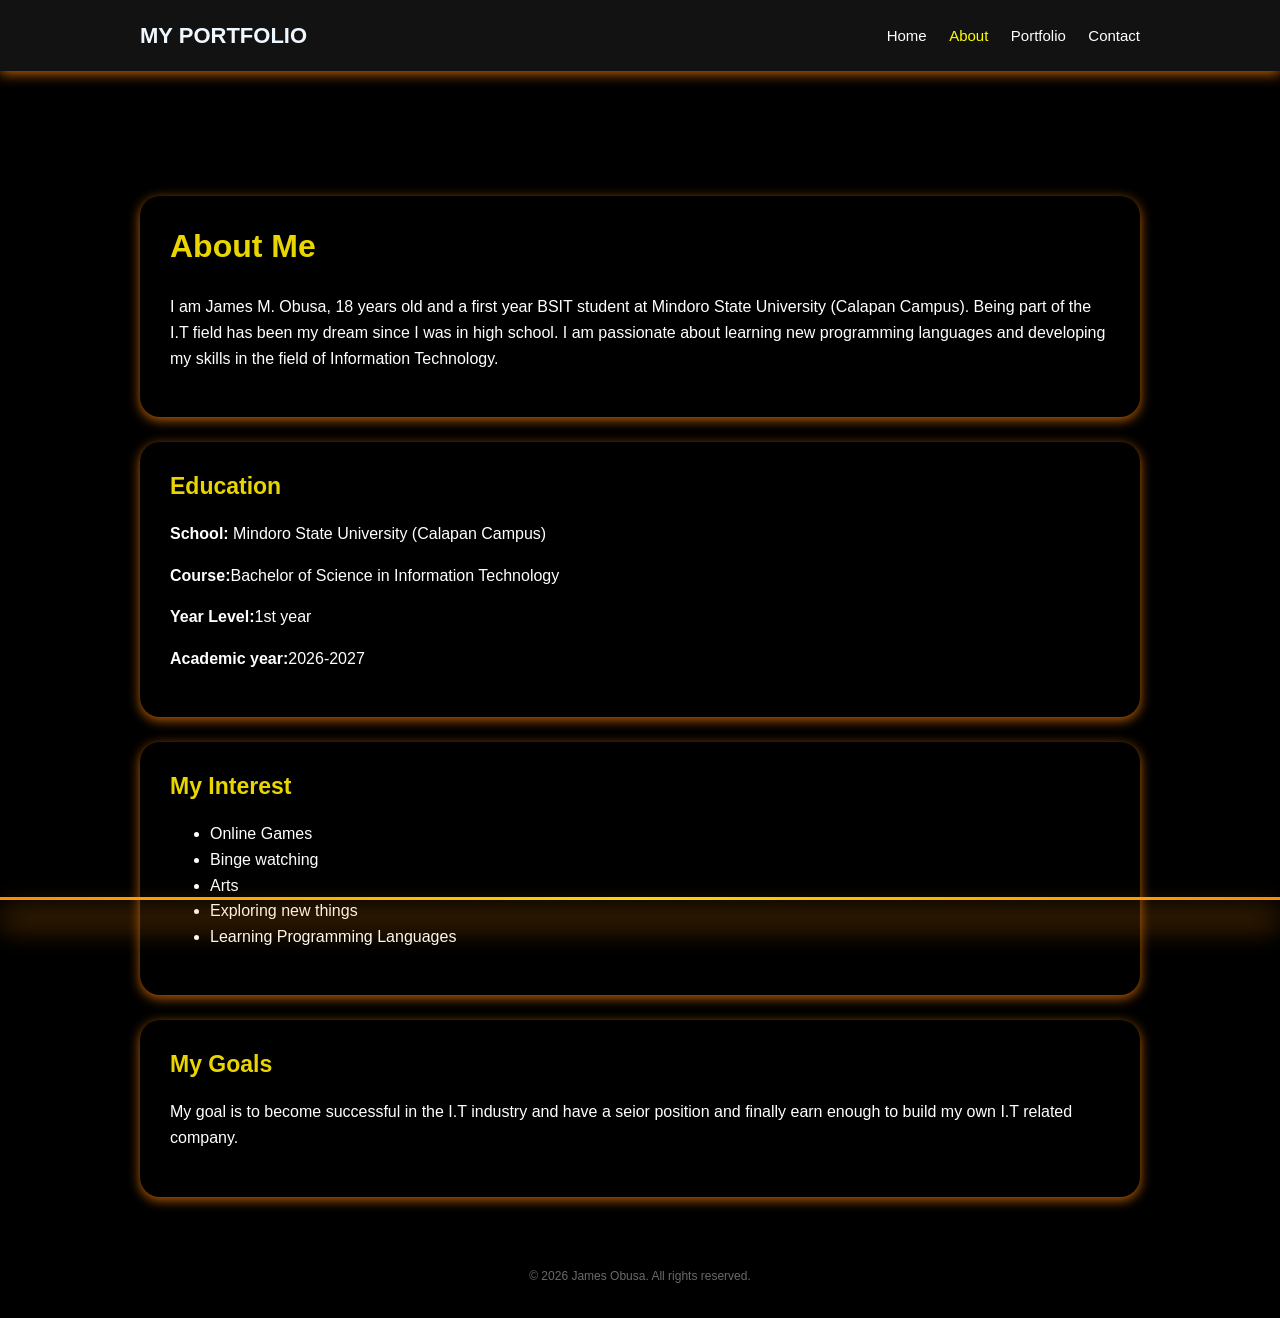
==== about.html @ fd1ba65e "my personal portfolio" ====
<!DOCTYPE html>
<html lang="en">
<head>
    <meta charset="UTF-8">
    <meta name="viewport" content="width=device-width, initial-scale=1.0">
    <title>About | MY PORTFOLIO</title>
    <link rel="stylesheet" href="style.css">
</head>
<body>
    <header>
        <div class="container header-content">
            <p class="logo">MY PORTFOLIO</p>
            <nav>
                <a href="index.html">Home</a>
                <a class="active" href="about.html">About</a>
                <a href="portfolio.html">Portfolio</a>
                <a href="contact.html">Contact</a>
            </nav>
        </div>
    </header>

    <main class="container">
        <section class="card">
            <h1>About Me</h1>
            <p>I am James M. Obusa, 18 years old and a first year BSIT student at Mindoro State University (Calapan Campus).
                Being part of the I.T field has been my dream since I was in high school. I am passionate about learning new programming languages and developing my skills in the field of Information Technology.
                
            </p>
        </section>

        <section class="card">
            <h2>Education</h2>
            <p><strong>School:</strong> Mindoro State University (Calapan Campus)</p>
            <p><strong>Course:</strong>Bachelor of Science in Information Technology</p>  
            <p><strong>Year Level:</strong>1st year</p>  
            <p><strong>Academic year:</strong>2026-2027</p>
        </section>

        <section class="card">
            <h2>My Interest</h2>
            <ul>
                <li>Online Games</li>
                <li>Binge watching</li>
                <li>Arts</li>
                <li>Exploring new things</li>
                <li>Learning Programming Languages</li>
            </ul>
        </section>

        <section class="card">
            <h2>My Goals</h2>
            <p>My goal is to become successful in the I.T industry and have a seior position and finally earn enough to build my own I.T related company.</p>
        </section>
    </main>

    <footer>
        <p>&copy; 2026 James Obusa. All rights reserved.</p>
    </footer> 
</body>
</html>
---- style.css ----
*{
    box-sizing: border-box;
}

body{
    margin: 0;
    font-family: Arial, Helvetica, sans-serif;
    background-color: black;
    color: white;
    line-height: 1.6;
}

header{
    background-color: rgb(18, 18, 18);
    color: white;
    box-shadow: 0 3px 12px rgba(255, 129, 3, 0.729);
    padding: 18px 0;
    margin-bottom: 80px;
}



.container{
    width: 90%;
    max-width: 1000px;
    margin: 0 auto;
}

.header-content{
    display: flex;
    justify-content: space-between;
    align-items: center;
    flex-wrap: wrap;
    gap:12px;
}


.logo{
    font-weight: bold;
    font-family: orbitron, sans-serif;
    margin: 0;
    font-size: 22px;
    color:aliceblue;
}

nav a{
    color: white;
    text-decoration: none;
    margin-left: 18px;
    font-size: 15px;
}

nav a:hover,
nav a.active{
    color: yellow;
}

main {
    min-height: 70vh;
    padding: 45px 0;
    margin-top: 20px;   
}

.card{
    background-color: black;
    padding: 30px;
    margin-bottom: 25px;
    border-radius: 20px;
    box-shadow: 0 3px 12px rgba(255, 129, 3, 0.729);
}

h1, h2, h3 {
    color:lch(84.73% 84.58 93.65);
    line-height: 1.3;
}

h1 {
    margin-top: 0;
    font-size: 32px;
}

h2 {
    margin-top: 0;
    font-size: 23px;
}

p {
    margin-top: 0;
}

.home-layout{
    display: flex;
    align-items: center;
    gap: 30px;
}

.profile-photo{
    width: 200px;
    height: 200px;
    object-fit: cover;
    border-radius: 50%;
    border: 3px solid rgb(255, 129, 3);
    box-shadow: 0 5px 15px rgba(255, 129, 3, 0.729); 
    flex-shrink: 0;
}

.certificate{
    display: block;
    width: 100%;
    max-width: 400px;
    height: auto;
    object-fit: cover;
    border:#ff8c00 solid 2px;
    border-radius: 10px;
    margin: 20px auto;
    box-shadow: 0 5px 20px rgba(255, 129, 3, 0.729);
}

.portfolio-website{
    display: block;
    width: 100%;
    max-width: 400px;
    height: auto;
    object-fit: cover;
    border-radius: 10px;
    border:#ff8c00 solid 2px;
    margin: 20px auto;
    box-shadow: 0 5px 15px rgba(255, 129, 3, 0.729);
}

footer{
    text-align: center;
    color:dimgrey;
    font-size: 12px;
    position: relative;
    overflow: hidden;
    padding-bottom: 20px;
}


.project-list {
    display: grid;
    grid-template-columns: repeat(2, 1fr);
    gap: 20px;
}



form {
    max-width: 600px;
}

label {
    display: block;
    margin: 14px 0 5px;
    font-weight: bold;
}

body::after {
  content: "";
  position: fixed;
  bottom: 0;
  left: 0;
  right: 0;
  height: 3px;
  background: linear-gradient(90deg, #ff8c00, #ffd700, #ff8c00);
  box-shadow: 0 20px 30px #ff8c00, 0 20px 30px #ff8c00;
  pointer-events: none;
  animation: glowPulse 3s ease-in-out infinite;
}

@keyframes glowPulse {
  0%, 100% {
    opacity: 0.4;
    box-shadow: 0 0 8px #ff8c00, 0 0 16px #ff8c00;
  }
  50% {
    opacity: 1;
    box-shadow: 0 0 20px #ff8c00, 0 0 45px #ff8c00;
  }
}
@media (max-width:650px){
    .home-layout{
         flex-direction: column;
        align-items: center;
        text-align: center;
        gap: 15px;
    }
    .profile-photo{
        width: 200px;
        height: 200px;
        border-radius: 50%;
        flex-shrink: 0;
        object-fit: cover;
        margin: 0 auto;
       
    }
    .header-content{
        flex-direction: column;
    }

    nav {
        text-align: center;
    }
    
    nav a{
        display: inline-block;
        margin: 5px 8px;
    }

    .home-layout{
        flex-direction: column;
        align-items: flex-start;
    }

    .card{
        padding: 22px;
    }
}
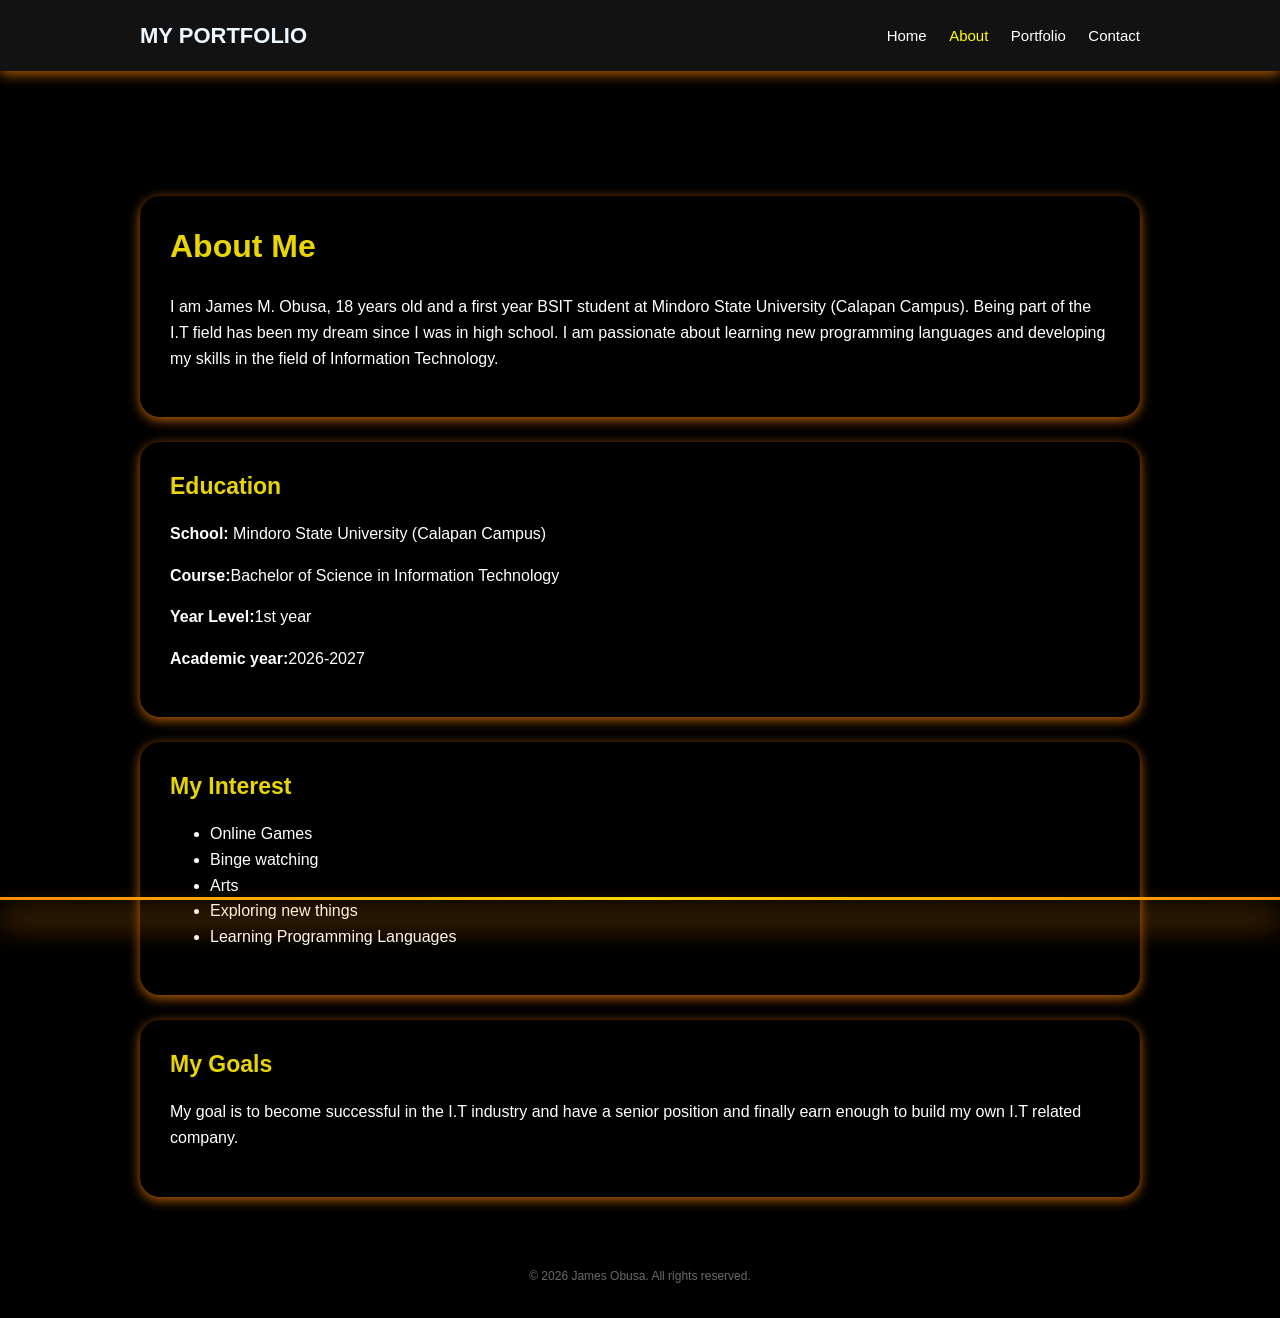
==== commit 6b41634f: "Fix typo: change seior to senior" ====
--- a/about.html
+++ b/about.html
@@ -49,7 +49,7 @@
 
         <section class="card">
             <h2>My Goals</h2>
-            <p>My goal is to become successful in the I.T industry and have a seior position and finally earn enough to build my own I.T related company.</p>
+            <p>My goal is to become successful in the I.T industry and have a senior position and finally earn enough to build my own I.T related company.</p>
         </section>
     </main>
 
@@ -57,4 +57,4 @@
         <p>&copy; 2026 James Obusa. All rights reserved.</p>
     </footer> 
 </body>
-</html>+</html>
